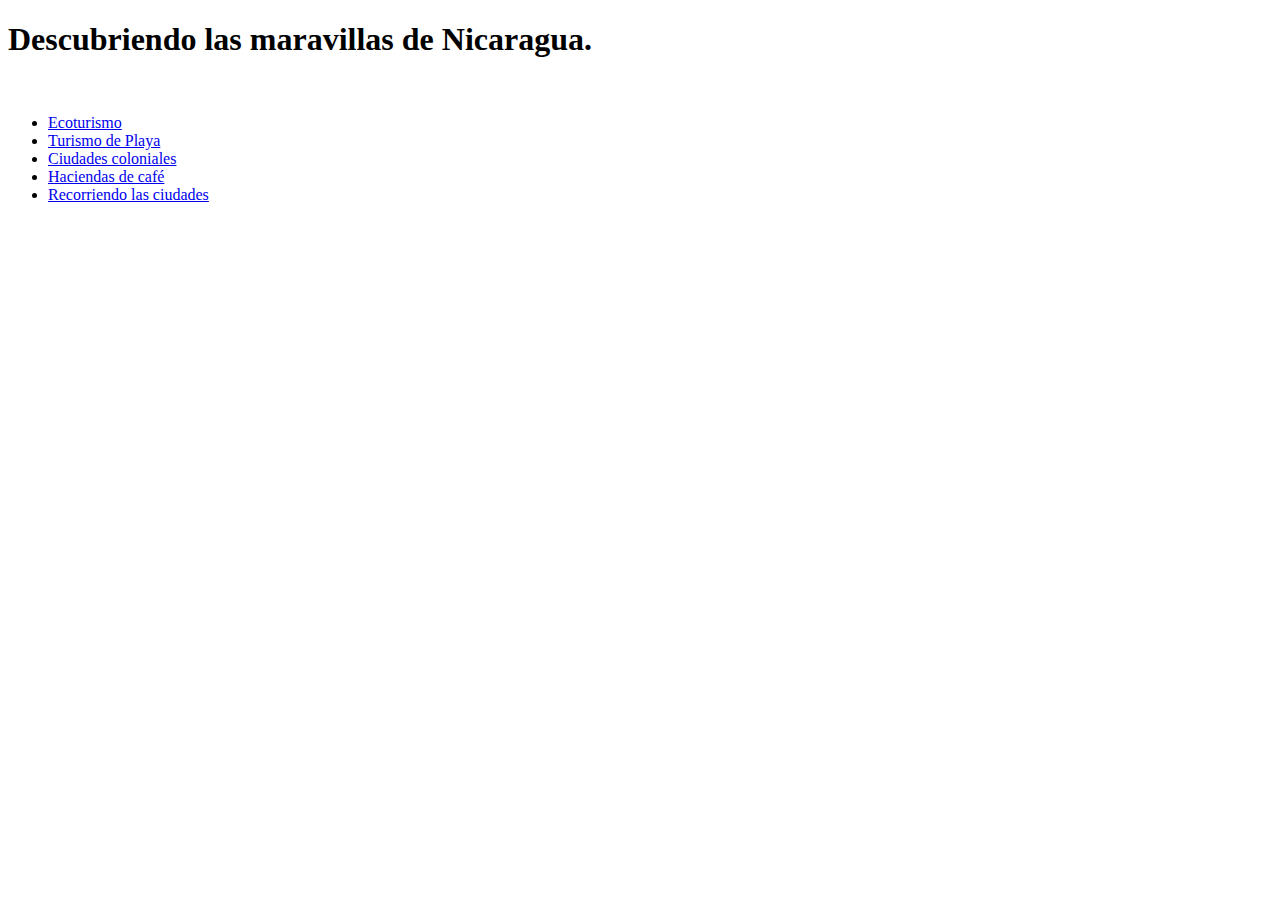
==== recursos/index.html @ 6e391233 "si" ====
<!DOCTYPE html>
<html lang="en">
<head>
    <meta charset="UTF-8">
    <meta http-equiv="X-UA-Compatible" content="IE=edge">
    <meta name="viewport" content="width=device-width, initial-scale=1.0">
    <title>Turismo en Nicaragua</title>
    <link rel="stylesheet" href="/recursos/css/index.css">
</head>
<body>
    <body>
        <header class="banner">
            <h1>Descubriendo las maravillas de Nicaragua.</h1>
        </header>
    <main>
        <div class="foto">
            <img src=""> 
        </div>
        <ul>
            <li><a href="ecoturismo.html">Ecoturismo</a></li>
            <li><a href="turismo.html">Turismo de Playa</a></li>
            <li><a href="cuidades.html">Ciudades coloniales</a></li>
            <li><a href="haciendas.html">Haciendas de café</a></li>
            <li><a href="recorrido.html">Recorriendo las ciudades</a></li>
        </ul>
    </main>
</body>
</html>
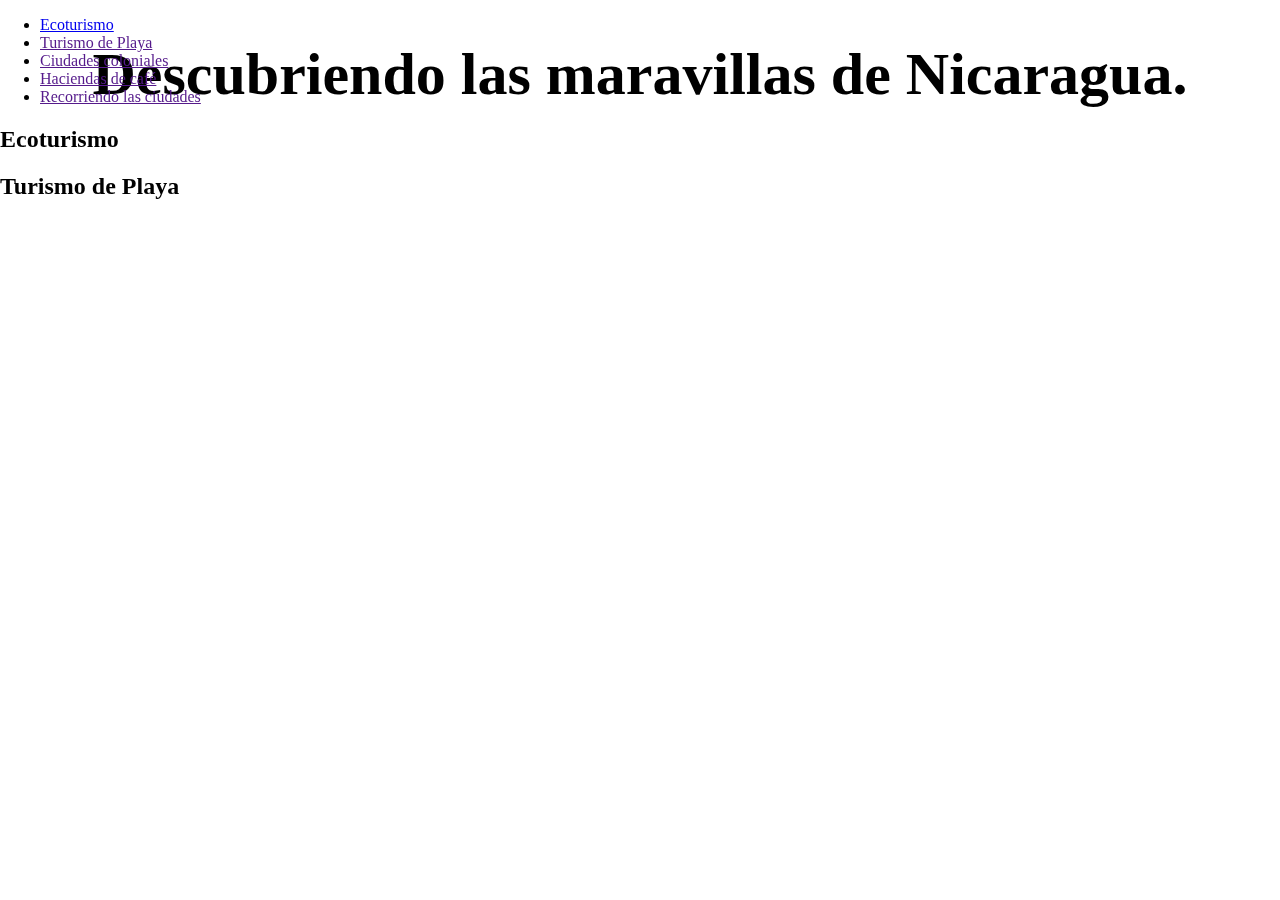
==== commit 0e27a283: "," ====
--- a/recursos/index.html
+++ b/recursos/index.html
@@ -5,7 +5,8 @@
     <meta http-equiv="X-UA-Compatible" content="IE=edge">
     <meta name="viewport" content="width=device-width, initial-scale=1.0">
     <title>Turismo en Nicaragua</title>
-    <link rel="stylesheet" href="/recursos/css/index.css">
+   
+    <link rel="stylesheet" href="css/index.css">
 </head>
 <body>
     <body>
@@ -13,16 +14,22 @@
             <h1>Descubriendo las maravillas de Nicaragua.</h1>
         </header>
     <main>
-        <div class="foto">
-            <img src=""> 
+        
+        <ul>
+            <li><a href="#ecoturismo">Ecoturismo</a></li>
+            <li><a href="">Turismo de Playa</a></li>
+            <li><a href="">Ciudades coloniales</a></li>
+            <li><a href="">Haciendas de café</a></li>
+            <li><a href="">Recorriendo las ciudades</a></li>
+        </ul>
+        <div id="ecoturismo">
+            <h2>Ecoturismo</h2>
+            <p></p>
         </div>
-        <ul>
-            <li><a href="ecoturismo.html">Ecoturismo</a></li>
-            <li><a href="turismo.html">Turismo de Playa</a></li>
-            <li><a href="cuidades.html">Ciudades coloniales</a></li>
-            <li><a href="haciendas.html">Haciendas de café</a></li>
-            <li><a href="recorrido.html">Recorriendo las ciudades</a></li>
-        </ul>
+        <div id="turismo">
+            <h2>Turismo de Playa</h2>
+            <p></p>
+        </div>
     </main>
 </body>
 </html>--- a/recursos/css/index.css
+++ b/recursos/css/index.css
@@ -0,0 +1,25 @@
+body{
+    padding: 0px;
+    margin: 0px;
+    background-color: white;
+}
+header{
+    background: white url('../imagenes/foto1.jpg') no-repeat;
+    width: 100%;
+    height: 500px;
+    position: fixed;
+    top: 0px;
+    background-size: cover;
+    z-index: -1;
+
+}
+h1{
+    font-size: 60px;
+    text-align: center;
+
+}
+.foto img{
+   position: relative;
+   top: 200px;
+   left: 150px;
+}